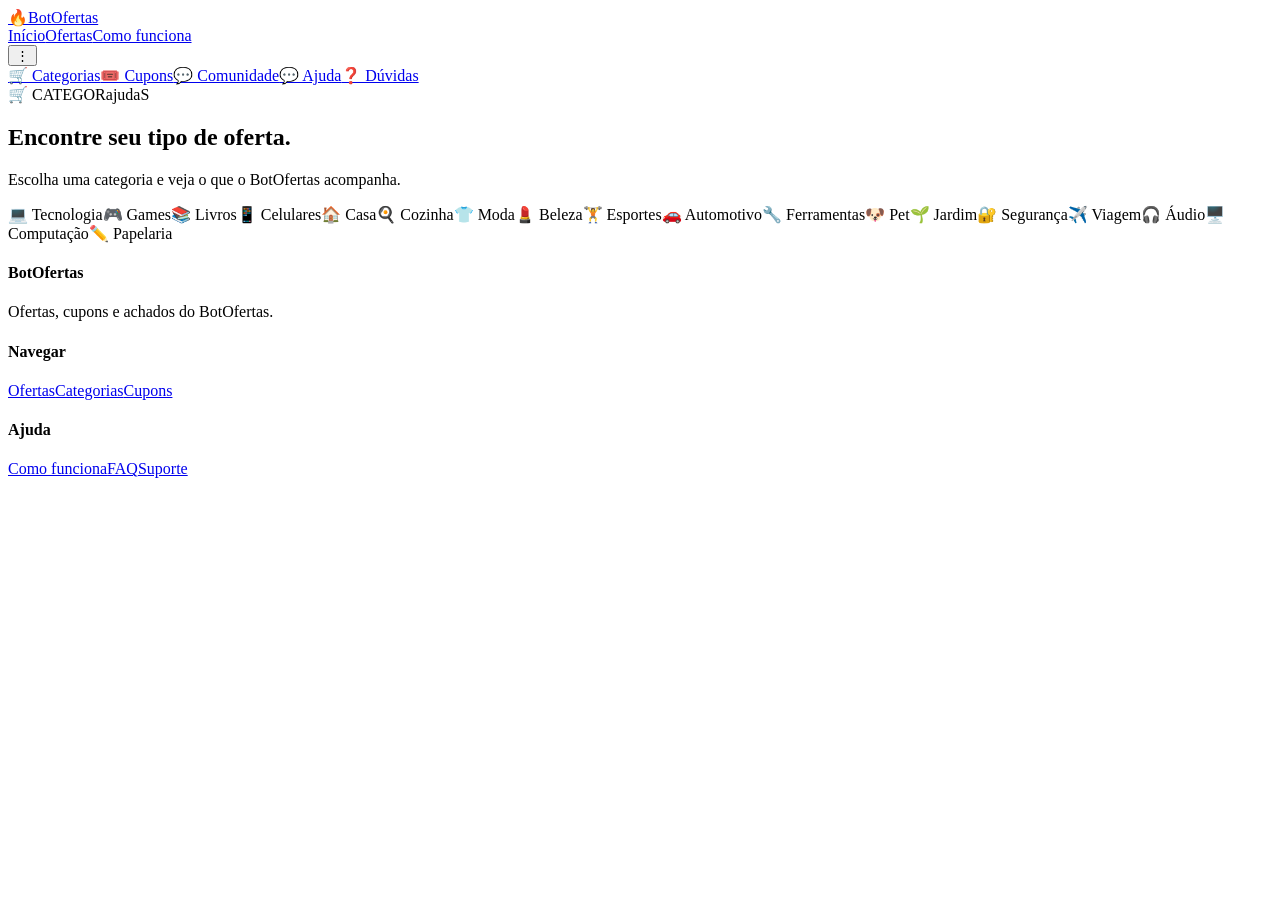
==== categorias.html @ 66fcbed9 "Add files via upload" ====
<!doctype html><html lang="pt-BR"><head><meta charset="utf-8"><meta name="viewport" content="width=device-width,initial-scale=1"><meta name="theme-color" content="#07090d"><title>Categorias — BotOfertas</title><link rel="stylesheet" href="../assets/style.css"></head><body>
<header class="top"><div class="wrap nav"><a class="brand" href="../index.html"><span class="logo">🔥</span><span>BotOfertas</span></a><nav class="navlinks"><a href="../index.html">Início</a><a class="" href="ofertas.html">Ofertas</a><a class="" href="como-funciona.html">Como funciona</a></nav><div class="menu"><button class="dots" aria-label="Abrir menu">⋮</button><div class="drop"><a href="categorias.html">🛒 Categorias</a><a href="cupons.html">🎟️ Cupons</a><a href="comunidade.html">💬 Comunidade</a><a href="suporte.html">💬 Ajuda</a><a href="faq.html">❓ Dúvidas</a></div></div></div></header>
<main><section class="wrap pagehero"><span class="pill">🛒 CATEGORajudaS</span><h1>Encontre seu tipo de oferta.</h1><p>Escolha uma categoria e veja o que o BotOfertas acompanha.</p></section><section class="wrap section"><div class="chips"><span class="chip">💻 Tecnologia</span><span class="chip">🎮 Games</span><span class="chip">📚 Livros</span><span class="chip">📱 Celulares</span><span class="chip">🏠 Casa</span><span class="chip">🍳 Cozinha</span><span class="chip">👕 Moda</span><span class="chip">💄 Beleza</span><span class="chip">🏋️ Esportes</span><span class="chip">🚗 Automotivo</span><span class="chip">🔧 Ferramentas</span><span class="chip">🐶 Pet</span><span class="chip">🌱 Jardim</span><span class="chip">🔐 Segurança</span><span class="chip">✈️ Viagem</span><span class="chip">🎧 Áudio</span><span class="chip">🖥️ Computação</span><span class="chip">✏️ Papelaria</span></div></section></main><footer class="footer"><div class="wrap footergrid"><div><h4>BotOfertas</h4><p>Ofertas, cupons e achados do BotOfertas.</p></div><div><h4>Navegar</h4><a href="ofertas.html">Ofertas</a><a href="categorias.html">Categorias</a><a href="cupons.html">Cupons</a></div><div><h4>Ajuda</h4><a href="como-funciona.html">Como funciona</a><a href="faq.html">FAQ</a><a href="suporte.html">Suporte</a></div></div></footer><script src="../assets/app.js"></script></body></html>
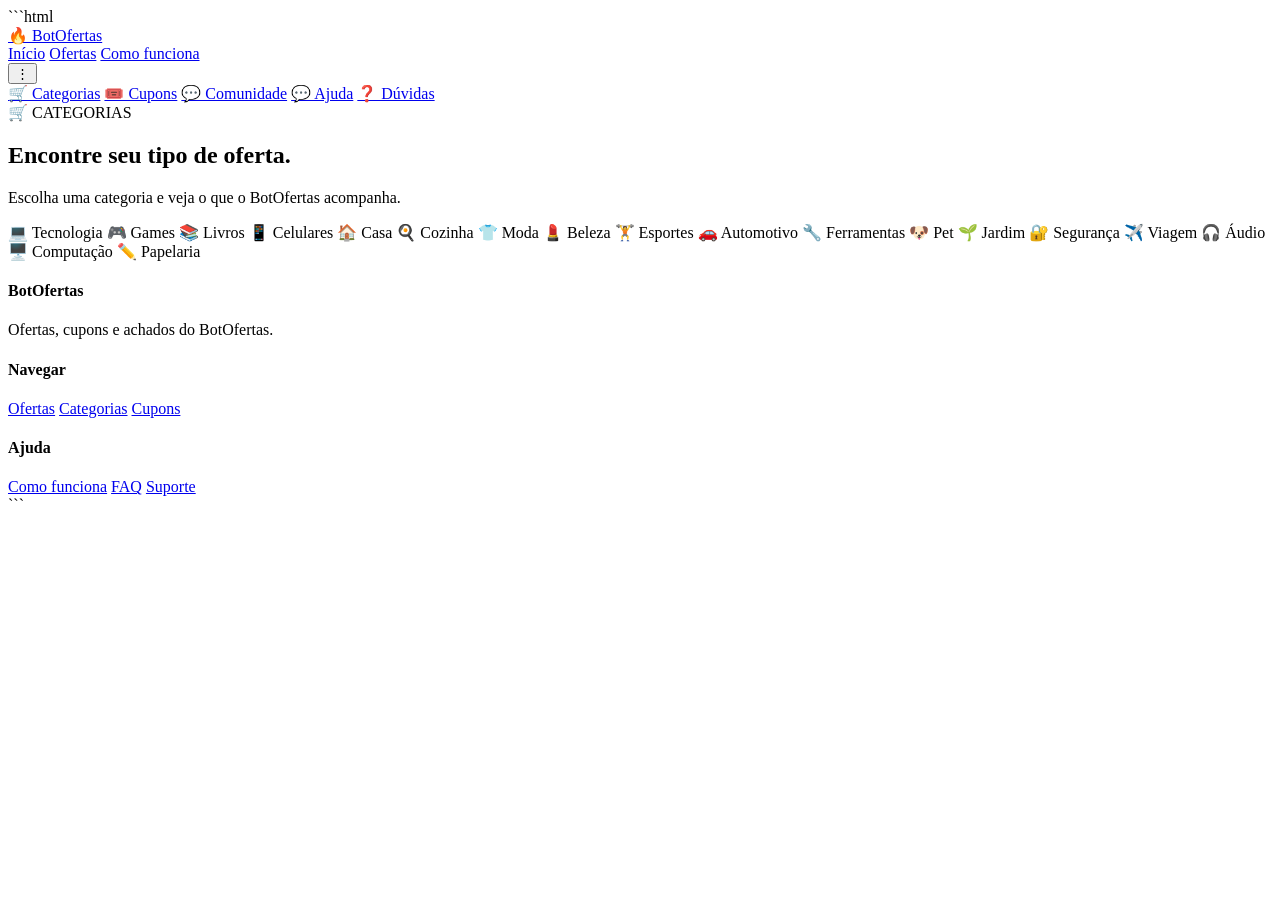
==== commit 9e55597f: "Update categorias.html" ====
--- a/categorias.html
+++ b/categorias.html
@@ -1,3 +1,120 @@
-<!doctype html><html lang="pt-BR"><head><meta charset="utf-8"><meta name="viewport" content="width=device-width,initial-scale=1"><meta name="theme-color" content="#07090d"><title>Categorias — BotOfertas</title><link rel="stylesheet" href="../assets/style.css"></head><body>
-<header class="top"><div class="wrap nav"><a class="brand" href="../index.html"><span class="logo">🔥</span><span>BotOfertas</span></a><nav class="navlinks"><a href="../index.html">Início</a><a class="" href="ofertas.html">Ofertas</a><a class="" href="como-funciona.html">Como funciona</a></nav><div class="menu"><button class="dots" aria-label="Abrir menu">⋮</button><div class="drop"><a href="categorias.html">🛒 Categorias</a><a href="cupons.html">🎟️ Cupons</a><a href="comunidade.html">💬 Comunidade</a><a href="suporte.html">💬 Ajuda</a><a href="faq.html">❓ Dúvidas</a></div></div></div></header>
-<main><section class="wrap pagehero"><span class="pill">🛒 CATEGORajudaS</span><h1>Encontre seu tipo de oferta.</h1><p>Escolha uma categoria e veja o que o BotOfertas acompanha.</p></section><section class="wrap section"><div class="chips"><span class="chip">💻 Tecnologia</span><span class="chip">🎮 Games</span><span class="chip">📚 Livros</span><span class="chip">📱 Celulares</span><span class="chip">🏠 Casa</span><span class="chip">🍳 Cozinha</span><span class="chip">👕 Moda</span><span class="chip">💄 Beleza</span><span class="chip">🏋️ Esportes</span><span class="chip">🚗 Automotivo</span><span class="chip">🔧 Ferramentas</span><span class="chip">🐶 Pet</span><span class="chip">🌱 Jardim</span><span class="chip">🔐 Segurança</span><span class="chip">✈️ Viagem</span><span class="chip">🎧 Áudio</span><span class="chip">🖥️ Computação</span><span class="chip">✏️ Papelaria</span></div></section></main><footer class="footer"><div class="wrap footergrid"><div><h4>BotOfertas</h4><p>Ofertas, cupons e achados do BotOfertas.</p></div><div><h4>Navegar</h4><a href="ofertas.html">Ofertas</a><a href="categorias.html">Categorias</a><a href="cupons.html">Cupons</a></div><div><h4>Ajuda</h4><a href="como-funciona.html">Como funciona</a><a href="faq.html">FAQ</a><a href="suporte.html">Suporte</a></div></div></footer><script src="../assets/app.js"></script></body></html>
+```html
+<!doctype html>
+<html lang="pt-BR">
+
+<head>
+<meta charset="utf-8">
+<meta name="viewport" content="width=device-width,initial-scale=1">
+<meta name="theme-color" content="#07090d">
+<title>Categorias — BotOfertas</title>
+
+<link rel="stylesheet" href="assets/style.css">
+</head>
+
+<body>
+
+<header class="top">
+<div class="wrap nav">
+
+<a class="brand" href="index.html">
+<span class="logo">🔥</span>
+<span>BotOfertas</span>
+</a>
+
+<nav class="navlinks">
+<a href="index.html">Início</a>
+<a href="ofertas.html">Ofertas</a>
+<a href="como-funciona.html">Como funciona</a>
+</nav>
+
+<div class="menu">
+
+<button class="dots" aria-label="Abrir menu">⋮</button>
+
+<div class="drop">
+<a href="categorias.html">🛒 Categorias</a>
+<a href="cupons.html">🎟️ Cupons</a>
+<a href="comunidade.html">💬 Comunidade</a>
+<a href="suporte.html">💬 Ajuda</a>
+<a href="faq.html">❓ Dúvidas</a>
+</div>
+
+</div>
+</div>
+</header>
+
+<main>
+
+<section class="wrap pagehero">
+
+<span class="pill">🛒 CATEGORIAS</span>
+
+<h1>Encontre seu tipo de oferta.</h1>
+
+<p>
+Escolha uma categoria e veja o que o BotOfertas acompanha.
+</p>
+
+</section>
+
+<section class="wrap section">
+
+<div class="chips">
+
+<span class="chip">💻 Tecnologia</span>
+<span class="chip">🎮 Games</span>
+<span class="chip">📚 Livros</span>
+<span class="chip">📱 Celulares</span>
+<span class="chip">🏠 Casa</span>
+<span class="chip">🍳 Cozinha</span>
+<span class="chip">👕 Moda</span>
+<span class="chip">💄 Beleza</span>
+<span class="chip">🏋️ Esportes</span>
+<span class="chip">🚗 Automotivo</span>
+<span class="chip">🔧 Ferramentas</span>
+<span class="chip">🐶 Pet</span>
+<span class="chip">🌱 Jardim</span>
+<span class="chip">🔐 Segurança</span>
+<span class="chip">✈️ Viagem</span>
+<span class="chip">🎧 Áudio</span>
+<span class="chip">🖥️ Computação</span>
+<span class="chip">✏️ Papelaria</span>
+
+</div>
+
+</section>
+
+</main>
+
+<footer class="footer">
+
+<div class="wrap footergrid">
+
+<div>
+<h4>BotOfertas</h4>
+<p>Ofertas, cupons e achados do BotOfertas.</p>
+</div>
+
+<div>
+<h4>Navegar</h4>
+<a href="ofertas.html">Ofertas</a>
+<a href="categorias.html">Categorias</a>
+<a href="cupons.html">Cupons</a>
+</div>
+
+<div>
+<h4>Ajuda</h4>
+<a href="como-funciona.html">Como funciona</a>
+<a href="faq.html">FAQ</a>
+<a href="suporte.html">Suporte</a>
+</div>
+
+</div>
+
+</footer>
+
+<script src="assets/app.js"></script>
+
+</body>
+</html>
+```
